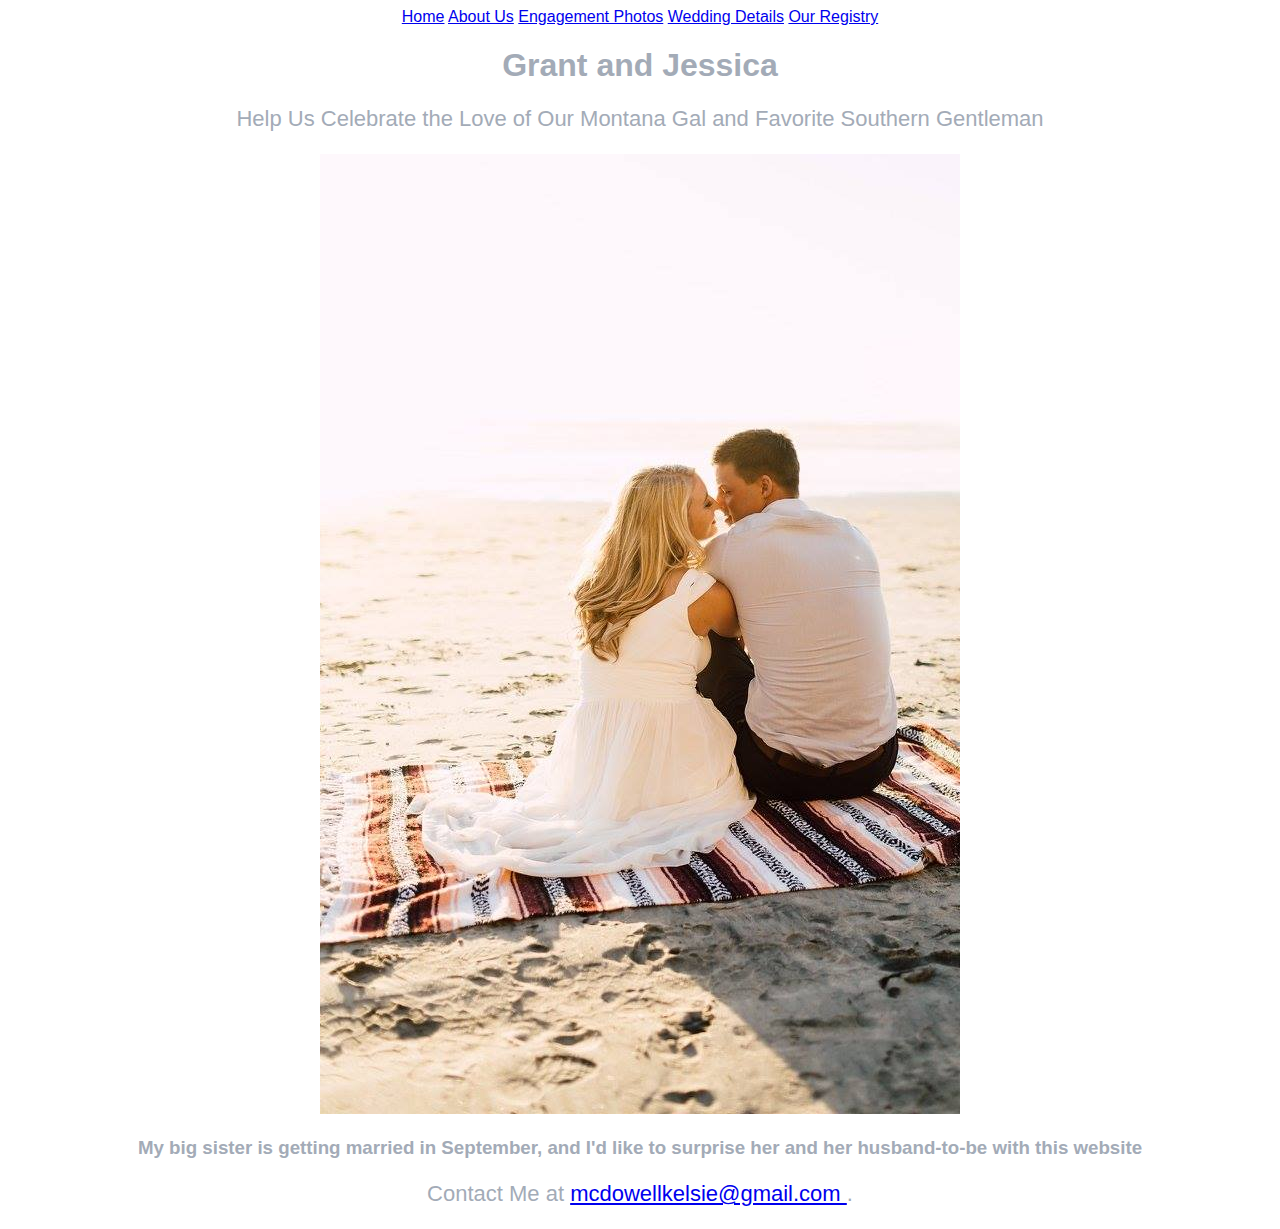
==== unit_3/index.html @ 314bbf29 "test" ====
<!DOCTYPE html>
<html>
<head>

<link rel="stylesheet" type="text/css" href="css/style.css">
	<title> Grant and Jessica are Getting Married! </title>
</head>

<body>
<header>
<nav>
<a href="#">Home</a>
<a href="#">About Us</a>
<a href="#">Engagement Photos</a>
<a href="#">Wedding Details</a>
<a href="#">Our Registry</a>

<h1>Grant and Jessica</h1>

<p>Help Us Celebrate the Love of Our Montana Gal and Favorite Southern Gentleman</p>

<img src= "images/jandgbeachsit.jpg"
alt="beach engagement photo"
title="jessie and grant">

<h3>My big sister is getting married in September, and I'd like to surprise her and her husband-to-be with this website</h3>


<p>Contact Me at <a href="mcdowellkelsie@gmail.com"> mcdowellkelsie@gmail.com </a>. </p>


</body>
</html>
---- unit_3/css/style.css ----
body{
  text-align: center;
  background-image: url(images/jessieandgrantengagementphoto1.jpg);
  background-size: cover;
  color: #a3abb7;
  font-family: Helvetica;
}
hr{
  width: 200px;
}
p{
  font-size: 22px;
}
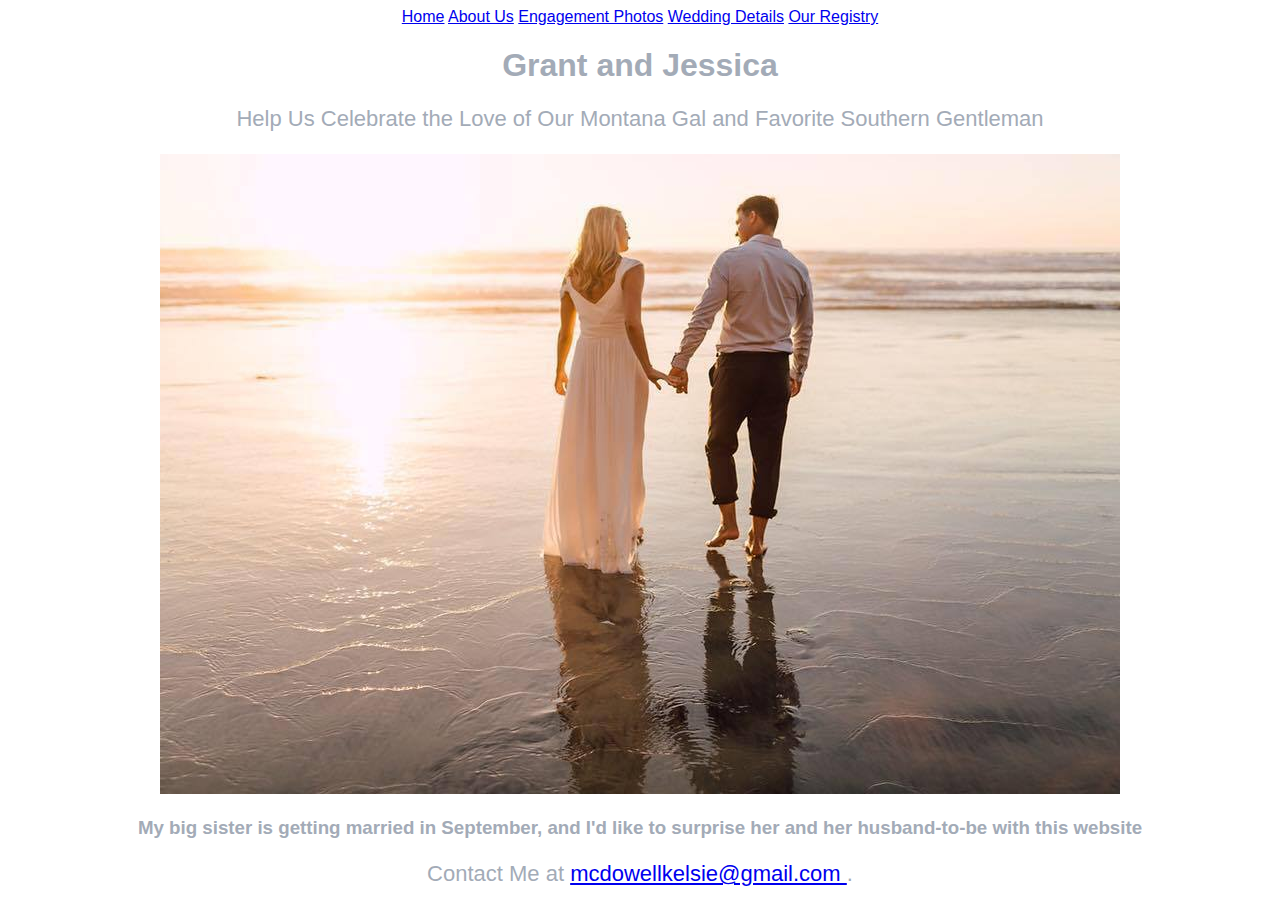
==== commit fb3aef5d: "what" ====
--- a/unit_3/index.html
+++ b/unit_3/index.html
@@ -19,7 +19,7 @@
 
 <p>Help Us Celebrate the Love of Our Montana Gal and Favorite Southern Gentleman</p>
 
-<img src= "images/jandgbeachsit.jpg"
+<img src= "images/jessieandgrantengagementphoto1.jpg"
 alt="beach engagement photo"
 title="jessie and grant">
 
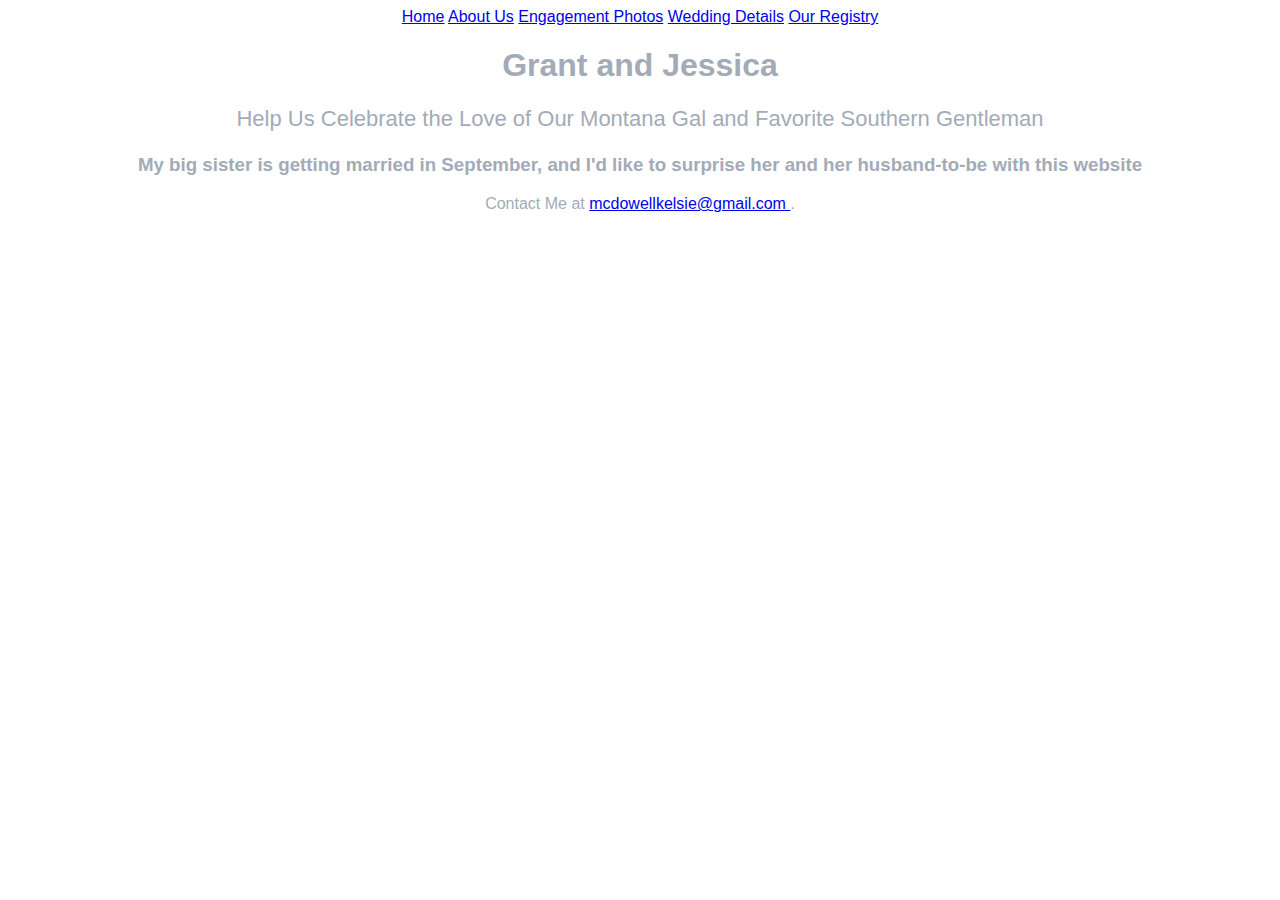
==== commit bffe9f17: "remove pic from html" ====
--- a/unit_3/index.html
+++ b/unit_3/index.html
@@ -19,14 +19,10 @@
 
 <p>Help Us Celebrate the Love of Our Montana Gal and Favorite Southern Gentleman</p>
 
-<img src= "images/jessieandgrantengagementphoto1.jpg"
-alt="beach engagement photo"
-title="jessie and grant">
-
 <h3>My big sister is getting married in September, and I'd like to surprise her and her husband-to-be with this website</h3>
 
 
-<p>Contact Me at <a href="mcdowellkelsie@gmail.com"> mcdowellkelsie@gmail.com </a>. </p>
+<h7>Contact Me at <a href="mcdowellkelsie@gmail.com"> mcdowellkelsie@gmail.com </a>. </h7>
 
 
 </body>
--- a/unit_3/css/style.css
+++ b/unit_3/css/style.css
@@ -7,6 +7,11 @@
 }
 hr{
   width: 200px;
+}
+
+#nav{
+	text-align: right;
+	color: #a3abb7;
 }
 p{
   font-size: 22px;
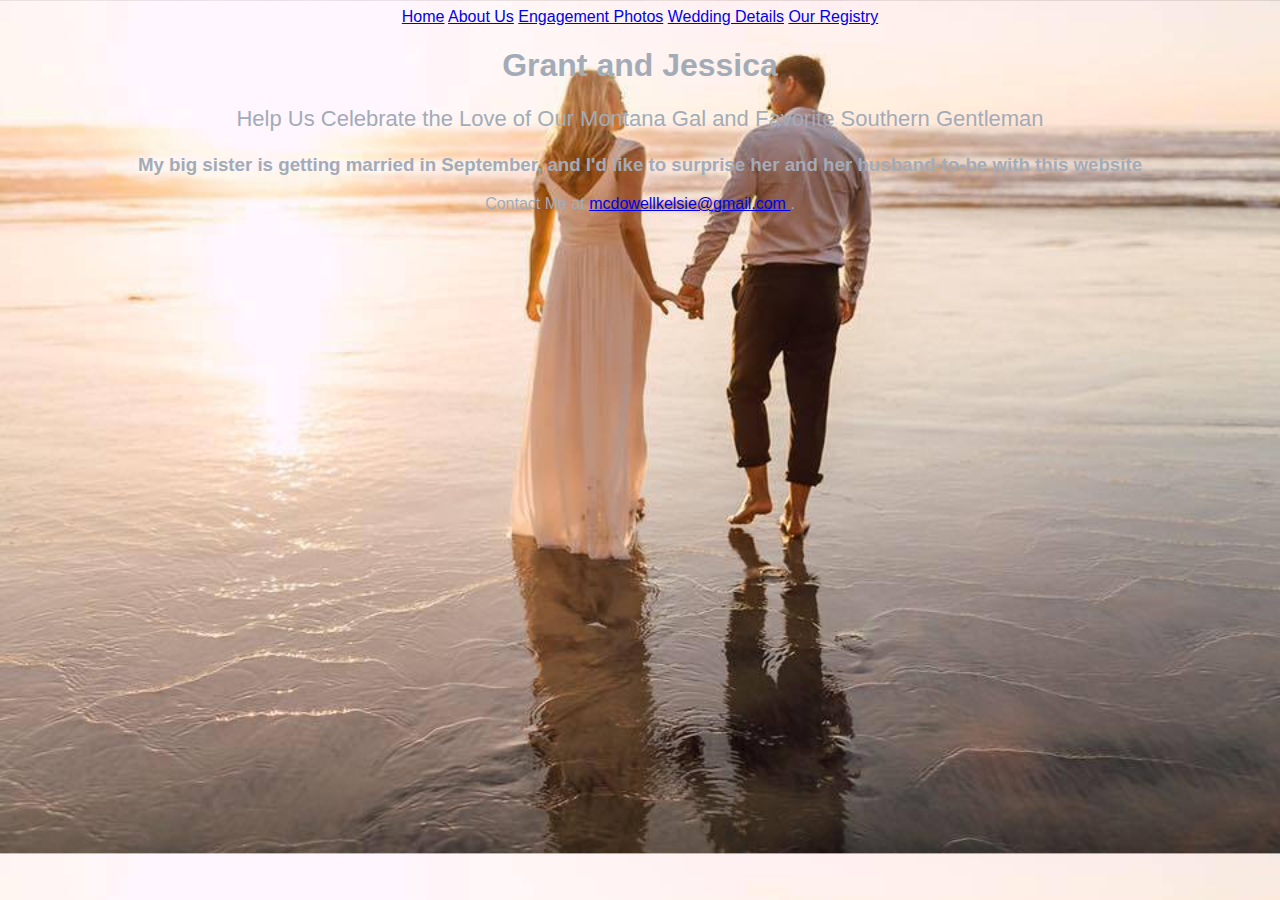
==== commit 5b930b38: "h" ====
--- a/unit_3/index.html
+++ b/unit_3/index.html
@@ -7,22 +7,23 @@
 </head>
 
 <body>
-<header>
-<nav>
-<a href="#">Home</a>
-<a href="#">About Us</a>
-<a href="#">Engagement Photos</a>
-<a href="#">Wedding Details</a>
-<a href="#">Our Registry</a>
+	<header>
+		<nav>
+			<a href="#">Home</a>
+			<a href="#">About Us</a>
+			<a href="#">Engagement Photos</a>
+			<a href="#">Wedding Details</a>
+			<a href="#">Our Registry</a>
 
-<h1>Grant and Jessica</h1>
+		<h1>Grant and Jessica</h1>
+	</header>
 
 <p>Help Us Celebrate the Love of Our Montana Gal and Favorite Southern Gentleman</p>
 
 <h3>My big sister is getting married in September, and I'd like to surprise her and her husband-to-be with this website</h3>
 
 
-<h7>Contact Me at <a href="mcdowellkelsie@gmail.com"> mcdowellkelsie@gmail.com </a>. </h7>
+<h7>Contact Me at <a href="mailto.mcdowellkelsie@gmail.com"> mcdowellkelsie@gmail.com </a>. </h7>
 
 
 </body>
--- a/unit_3/css/style.css
+++ b/unit_3/css/style.css
@@ -1,6 +1,6 @@
 body{
   text-align: center;
-  background-image: url(images/jessieandgrantengagementphoto1.jpg);
+  background: url("https://kelsiemcdowell.github.io/unit_3/images/jessieandgrantengagementphoto1.jpg");
   background-size: cover;
   color: #a3abb7;
   font-family: Helvetica;
@@ -12,6 +12,7 @@
 #nav{
 	text-align: right;
 	color: #a3abb7;
+	float: right;
 }
 p{
   font-size: 22px;
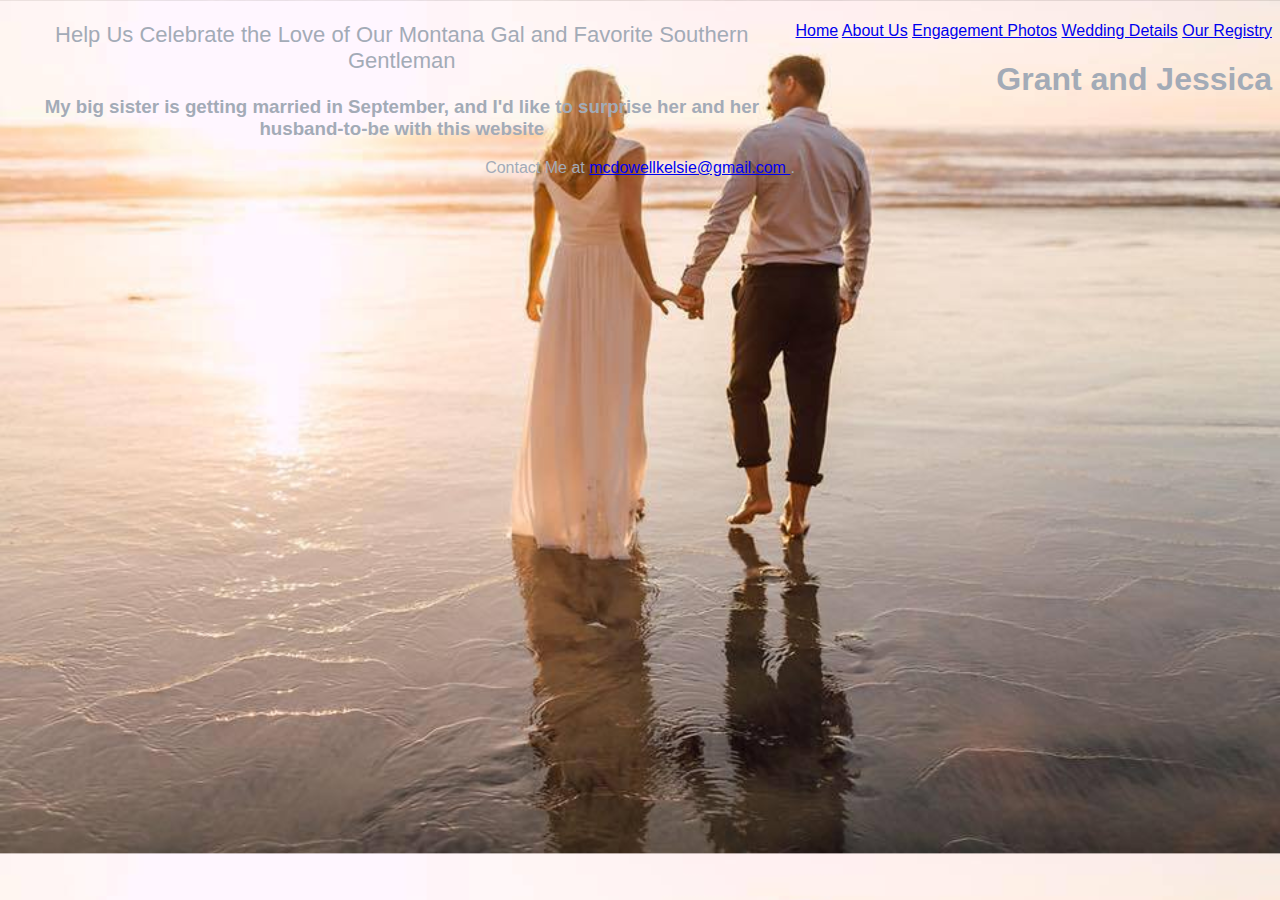
==== commit 2e1c1765: "f" ====
--- a/unit_3/index.html
+++ b/unit_3/index.html
@@ -17,8 +17,9 @@
 
 		<h1>Grant and Jessica</h1>
 	</header>
-
-<p>Help Us Celebrate the Love of Our Montana Gal and Favorite Southern Gentleman</p>
+	<section>
+		<p>Help Us Celebrate the Love of Our Montana Gal and Favorite Southern Gentleman</p>
+	</section>
 
 <h3>My big sister is getting married in September, and I'd like to surprise her and her husband-to-be with this website</h3>
 
--- a/unit_3/css/style.css
+++ b/unit_3/css/style.css
@@ -9,7 +9,8 @@
   width: 200px;
 }
 
-#nav{
+section{}
+nav{
 	text-align: right;
 	color: #a3abb7;
 	float: right;
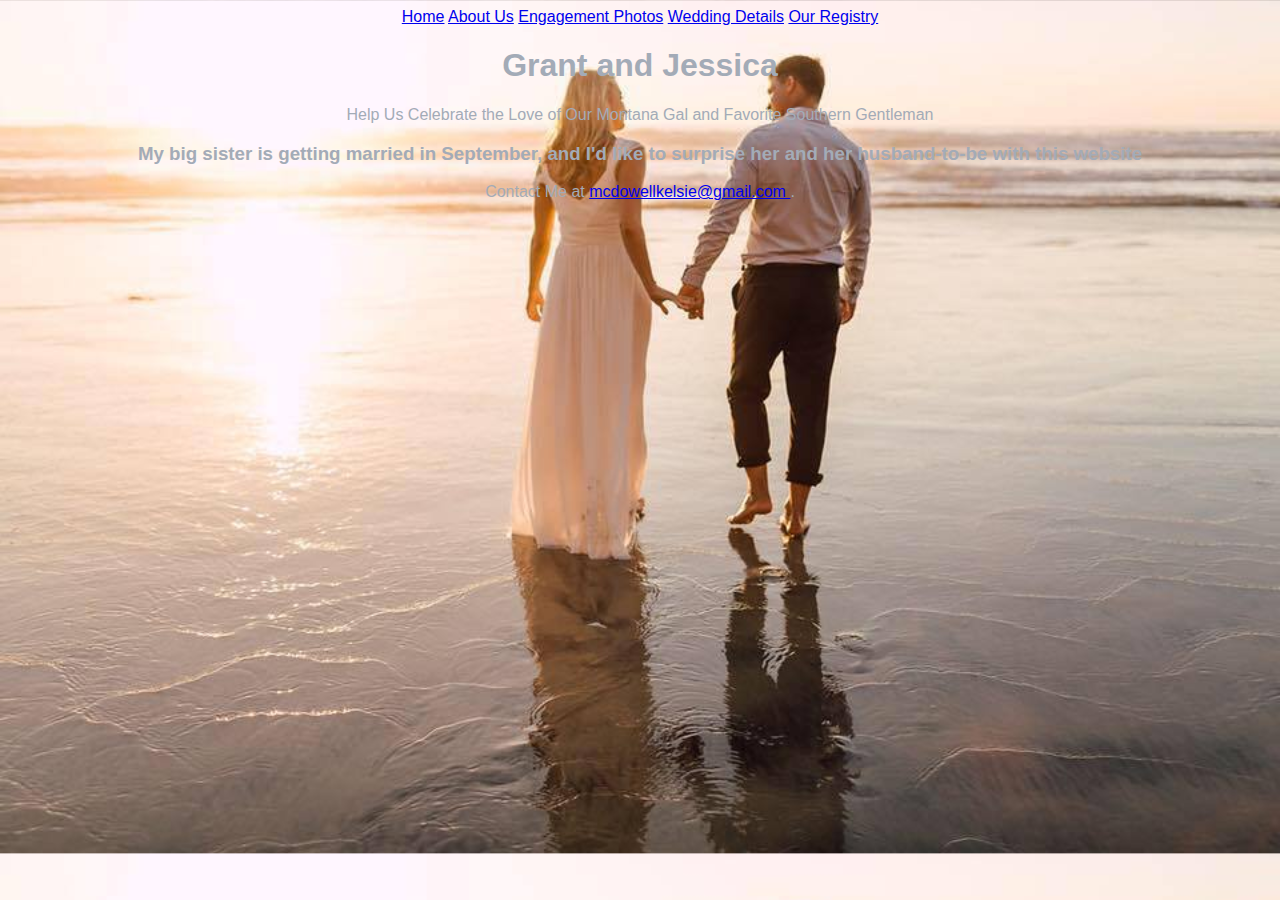
==== commit c8580ac8: "m" ====
--- a/unit_3/index.html
+++ b/unit_3/index.html
@@ -7,19 +7,19 @@
 </head>
 
 <body>
-	<header>
-		<nav>
-			<a href="#">Home</a>
-			<a href="#">About Us</a>
-			<a href="#">Engagement Photos</a>
-			<a href="#">Wedding Details</a>
-			<a href="#">Our Registry</a>
+<header>
+<nav>
+<a href="#">Home</a>
+<a href="#">About Us</a>
+<a href="#">Engagement Photos</a>
+<a href="#">Wedding Details</a>
+<a href="#">Our Registry</a>
 
-		<h1>Grant and Jessica</h1>
-	</header>
-	<section>
-		<p>Help Us Celebrate the Love of Our Montana Gal and Favorite Southern Gentleman</p>
-	</section>
+<h1>Grant and Jessica</h1>
+</header>
+		
+<p>Help Us Celebrate the Love of Our Montana Gal and Favorite Southern Gentleman</p>
+
 
 <h3>My big sister is getting married in September, and I'd like to surprise her and her husband-to-be with this website</h3>
 
--- a/unit_3/css/style.css
+++ b/unit_3/css/style.css
@@ -5,25 +5,5 @@
   color: #a3abb7;
   font-family: Helvetica;
 }
-hr{
-  width: 200px;
-}
-
-section{}
-nav{
-	text-align: right;
-	color: #a3abb7;
-	float: right;
-}
-p{
-  font-size: 22px;
-}
 
 
-
-
-
-
-
-
-
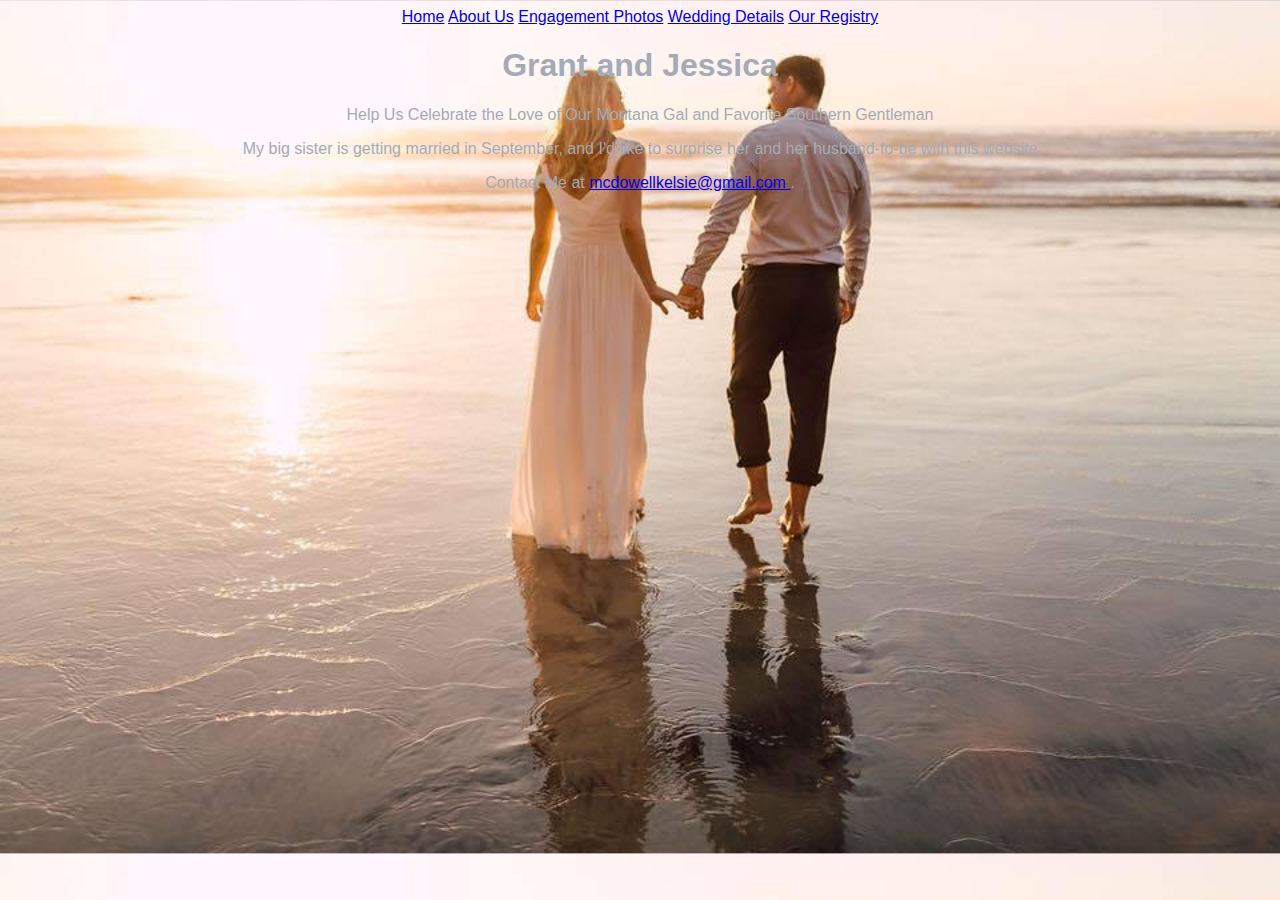
==== commit 9a6e1809: "formatting" ====
--- a/unit_3/index.html
+++ b/unit_3/index.html
@@ -1,31 +1,34 @@
 <!DOCTYPE html>
 <html>
+
 <head>
 
-<link rel="stylesheet" type="text/css" href="css/style.css">
-	<title> Grant and Jessica are Getting Married! </title>
+	<link rel="stylesheet" type="text/css" href="css/style.css">
+		<title> Grant and Jessica are Getting Married! </title>
 </head>
 
 <body>
-<header>
-<nav>
-<a href="#">Home</a>
-<a href="#">About Us</a>
-<a href="#">Engagement Photos</a>
-<a href="#">Wedding Details</a>
-<a href="#">Our Registry</a>
+	<header>
+		<nav>
+			<a href="#">Home</a>
+			<a href="#">About Us</a>
+			<a href="#">Engagement Photos</a>
+			<a href="#">Wedding Details</a>
+			<a href="#">Our Registry</a>
+		</nav>
 
-<h1>Grant and Jessica</h1>
-</header>
+		<h1>Grant and Jessica</h1>
+	</header>
 		
-<p>Help Us Celebrate the Love of Our Montana Gal and Favorite Southern Gentleman</p>
+	<p>Help Us Celebrate the Love of Our Montana Gal and Favorite Southern Gentleman</p>
 
 
-<h3>My big sister is getting married in September, and I'd like to surprise her and her husband-to-be with this website</h3>
+	<p>My big sister is getting married in September, and I'd like to surprise her and her husband-to-be with this website</p>
 
 
-<h7>Contact Me at <a href="mailto.mcdowellkelsie@gmail.com"> mcdowellkelsie@gmail.com </a>. </h7>
+	<p>Contact Me at <a href="mailto.mcdowellkelsie@gmail.com"> mcdowellkelsie@gmail.com </a>. </p>
 
 
 </body>
+
 </html>--- a/unit_3/css/style.css
+++ b/unit_3/css/style.css
@@ -1,6 +1,6 @@
 body{
   text-align: center;
-  background: url("https://kelsiemcdowell.github.io/unit_3/images/jessieandgrantengagementphoto1.jpg");
+  background: url("../images/jessieandgrantengagementphoto1.jpg");
   background-size: cover;
   color: #a3abb7;
   font-family: Helvetica;
